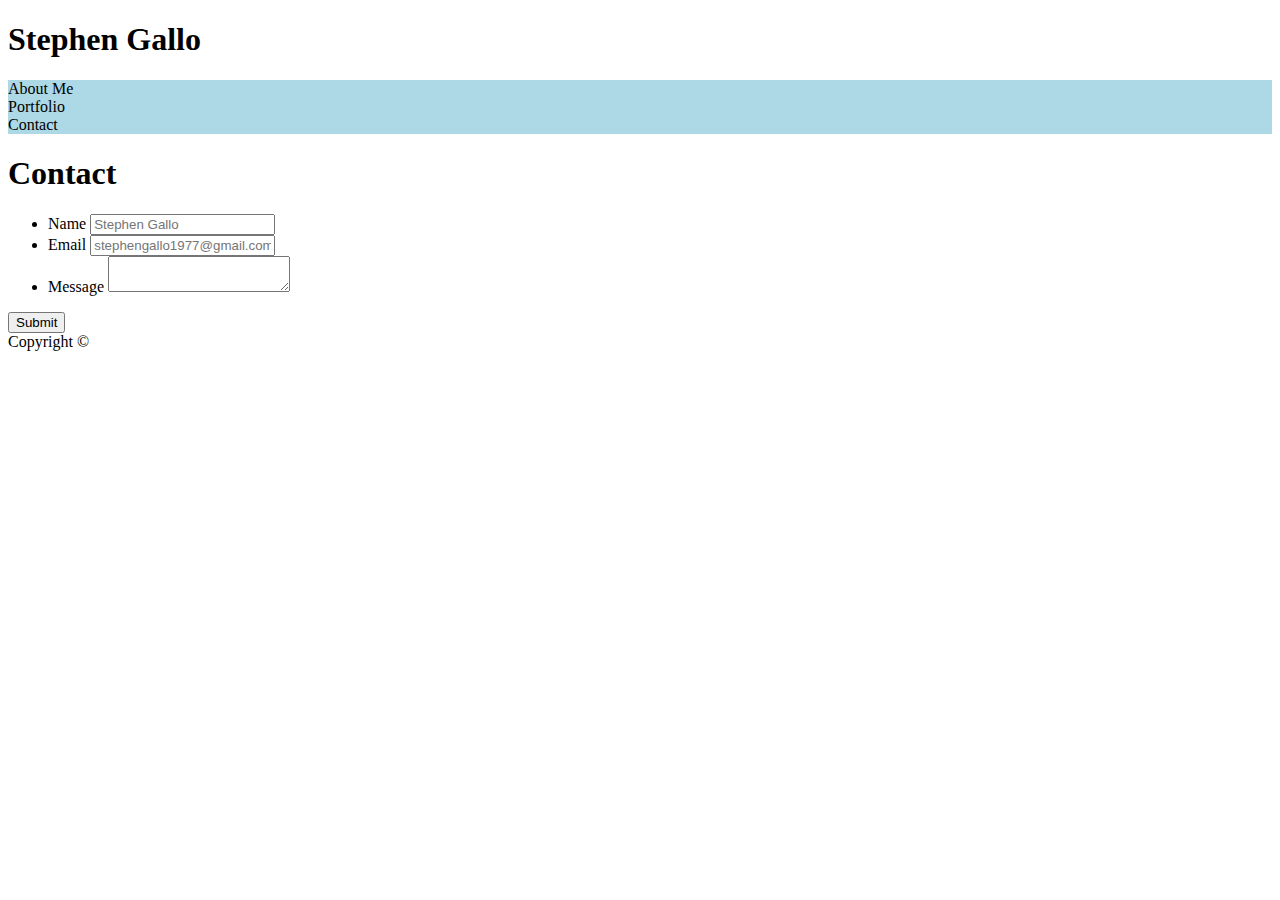
==== contact.html @ 4dfdc697 "initialloadoffiles" ====
<!doctype html>
<html lang="en-us">

<head>
    <meta name="viewport" content="width=device-width, initial-scale=1.0"/>
    <style>
    img {
        max-width: 100%;
        height: auto;
    }
  <title>Contact | Stephen Gallo</title>
  
  <link rel="stylesheet" type="text/css" href="assets/css/style.css">
  <meta name="viewport" content="width=device-width, initial-scale=1">
<style>
.footer {
   position: fixed;
   left: 0;
   bottom: 0;
   width: 100%;
   background-color: red;
   color: white;
   text-align: center;
}
</style>
</head>

<body>
    <div class="container-fluid">
        <h1>Stephen Gallo</h1>
        <div class="row">
          <div class="col-xs-4 col-md-4" style="background-color:lightblue;">About Me</div>
          <div class="col-xs-4 col-md-4" style="background-color:lightblue;">Portfolio</div>
          <div class="col-xs-4 col-md-4" style="background-color:lightblue;">Contact</div>
        </div>
      </nav>

  <div id="main-container" class="container">
    <section class="main-section">
      <h1>Contact</h1>

      <form id="contact-form">
        <ul>
          <li>
            <label for="name">Name</label>
            <input type="text" id="name" name="name" placeholder="Stephen Gallo" required="required">
          </li>
          <li>
            <label for="email">Email</label>
            <input type="email" id="email" name="email" placeholder="stephengallo1977@gmail.com" required="required">
          </li>
          <li>
            <label for="message">Message</label>
            <textarea id="message" name="message" required="required"></textarea>
          </li>
        </ul>
        <input type="submit">
      </form>

    </section>

  </div>

  
  <footer>
    <div class="footer">
      Copyright &copy;
    </div>
  </footer>
</body>

</html>
---- assets/css/style.css ----
body {
  font-family: Arial, "Helvetica Neue", Helvetica, sans-serif;
  font-size: 18px;
  line-height: 34px;
  color: #777777;
  background: url("../images/concrete_seamless.png");
}

* {
  box-sizing: border-box;
}

/* general */

.container {
  width: 100%;
  max-width: 960px;
  margin: 0 auto;
  clear: both;
}

h1,
h2,
h3,
p {
  margin-bottom: 20px;
}

p:last-child {
  margin-bottom: 0;
}

h1,
h2,
h3 {
  font-family: Georgia, Times, "Times New Roman", serif;
  font-weight: 700;
  color: #4aaaa5;
}

h1 {
  padding-bottom: 20px;
  font-size: 30px;
  line-height: 49px;
  border-bottom: 3px solid #dddddd;
}

h2,
h3 {
  font-size: 22px;
}

/* header */

#masthead {
  position: fixed;
  z-index: 99;
  width: 100%;
  margin: 0 0 30px;
  overflow: auto;
  color: #ffffff;
  background: #ffffff;
  border-bottom: 2px solid #cccccc;
}

#logo {
  float: left;
  width: 250px;
  height: 90px;
  font-family: Georgia, Times, "Times New Roman", serif;
  font-size: 30px;
  font-weight: 700;
  line-height: 90px;
  color: #ffffff;
  text-align: center;
  text-decoration: none;
  background: #4aaaa5;
}

nav {
  float: right;
  margin-top: 25px;
}

nav a {
  display: inline-block;
  padding-left: 15px;
  margin-left: 15px;
  line-height: 18px;
  color: #999;
  text-decoration: none;
  border-left: 1px solid #efefef;
}

nav a:first-child {
  border-left: 0 none;
}

/* footer */

footer {
  padding: 30px 0;
  clear: both;
  font-size: 12px;
  color: #ffffff;
  color: #cccccc;
  text-align: center;
  background: #666666;
  border-top: 8px solid #4aaaa5;
  height: 50px;
}

h3, h2 {
  padding-bottom: 20px;
  margin-bottom: 15px;
  line-height: 22px;
  border-bottom: 2px solid #eeeeee;
}

/* main */

#main-container {
  padding-top: 130px;
  min-height: calc(100vh - 70px);
}

.main-section {
  float: left;
  width: 100%;
  max-width: 960px;
  padding: 30px;
  margin: 0 0 40px;
  background: #ffffff;
  border: 1px solid #dddddd;
}

/* portfolio page */

.work {
  position: relative;
  float: left;
  width: 274px;
  margin: 20px 0 25px;
  overflow: auto;
}

.work:nth-child(even) {
  margin-right: 40px;
}

.work img {
  width: 100%;
  border: 0 none;
  opacity: 0.8;
}

.work h3 {
  position: absolute;
  bottom: 20px;
  width: 100%;
  padding: 15px;
  margin-bottom: 0;
  font-weight: 300;
  line-height: 30px;
  color: #ffffff;
  text-align: center;
  background: #4aaaa5;
  border-bottom: 0;
}

.auth-image {
  float: left;
  width: 200px;
  height: auto;
  margin-top: 10px;
  margin-right: 25px;
}

/* contact page */

#contact-form ul {
  margin-bottom: 20px;
}

#contact-form li {
  margin-bottom: 10px;
}

label,
input[type=text],
input[type=email],
textarea {
  display: block;
  width: 100%;
}

input[type=text],
input[type=email],
textarea {
  height: 35px;
  padding: 0 10px;
  font-size: 14px;
  border: 1px solid #dddddd;
}

textarea {
  height: 200px;
}

input[type=submit] {
  padding: 10px 30px;
  font-size: 18px;
  color: #ffffff;
  cursor: pointer;
  background: #4aaaa5;
  border: 0 none;
}
@media only screen and (max-width: 980px) {
  body {
    background-color: lightblue;
  }
  #logo {
    background: black;
  }
}
@media only screen and (max-width: 768px) {
  body {
    background-color: lightblue;
  }
}
@media only screen and (max-width: 640px) {
  body {
    background-color: lightblue;
  }
}
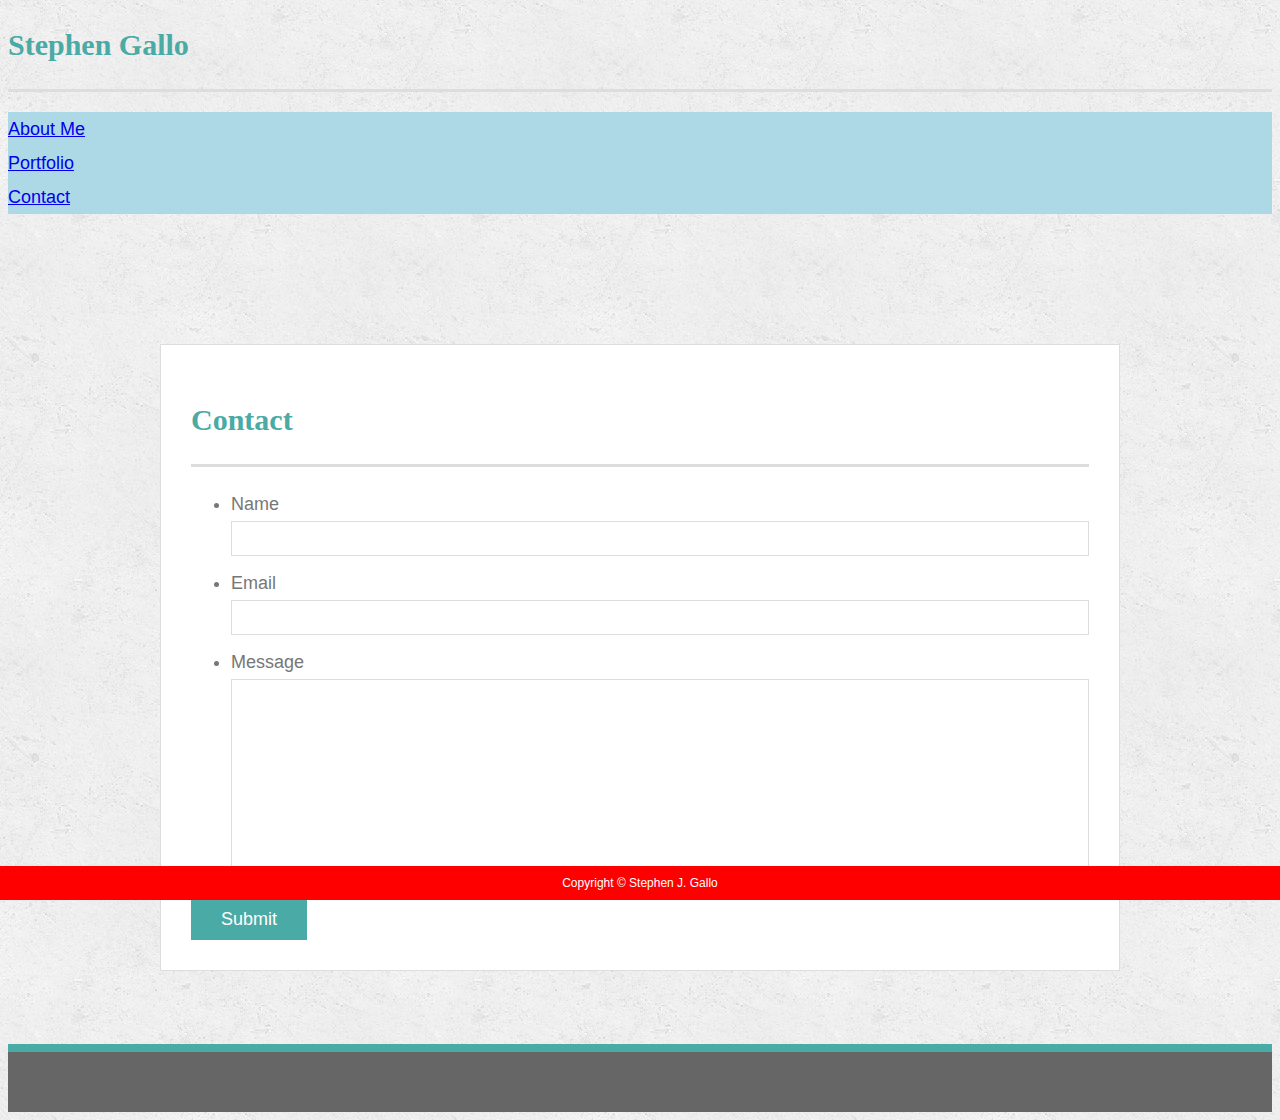
==== commit 95a887a1: "homeworkRevised" ====
--- a/contact.html
+++ b/contact.html
@@ -3,35 +3,23 @@
 
 <head>
     <meta name="viewport" content="width=device-width, initial-scale=1.0"/>
-    <style>
-    img {
-        max-width: 100%;
-        height: auto;
-    }
+    
   <title>Contact | Stephen Gallo</title>
   
   <link rel="stylesheet" type="text/css" href="assets/css/style.css">
   <meta name="viewport" content="width=device-width, initial-scale=1">
-<style>
-.footer {
-   position: fixed;
-   left: 0;
-   bottom: 0;
-   width: 100%;
-   background-color: red;
-   color: white;
-   text-align: center;
-}
-</style>
 </head>
 
 <body>
     <div class="container-fluid">
         <h1>Stephen Gallo</h1>
         <div class="row">
-          <div class="col-xs-4 col-md-4" style="background-color:lightblue;">About Me</div>
-          <div class="col-xs-4 col-md-4" style="background-color:lightblue;">Portfolio</div>
-          <div class="col-xs-4 col-md-4" style="background-color:lightblue;">Contact</div>
+          <div class="col-xs-4 col-md-4" style="background-color:lightblue;">
+            <a href="./index.html" >About Me</a></div>
+          <div class="col-xs-4 col-md-4" style="background-color:lightblue;">
+            <a href="./portfolio.html" >Portfolio</a></div>
+          <div class="col-xs-4 col-md-4" style="background-color:lightblue;">
+            <a href="./contact.html" >Contact</a></div>
         </div>
       </nav>
 
@@ -43,11 +31,11 @@
         <ul>
           <li>
             <label for="name">Name</label>
-            <input type="text" id="name" name="name" placeholder="Stephen Gallo" required="required">
+            <input type="text" id="name" name="name" placeholder="" required="required">
           </li>
           <li>
             <label for="email">Email</label>
-            <input type="email" id="email" name="email" placeholder="stephengallo1977@gmail.com" required="required">
+            <input type="email" id="email" name="email" placeholder="" required="required">
           </li>
           <li>
             <label for="message">Message</label>
@@ -64,7 +52,7 @@
   
   <footer>
     <div class="footer">
-      Copyright &copy;
+      Copyright &copy Stephen J. Gallo
     </div>
   </footer>
 </body>
--- a/assets/css/style.css
+++ b/assets/css/style.css
@@ -4,6 +4,21 @@
   line-height: 34px;
   color: #777777;
   background: url("../images/concrete_seamless.png");
+}
+
+.footer {
+  position: fixed;
+  left: 0;
+  bottom: 0;
+  width: 100%;
+  background-color: red;
+  color: white;
+  text-align: center;
+}
+
+img {
+  max-width: 100%;
+  height: auto;
 }
 
 * {
